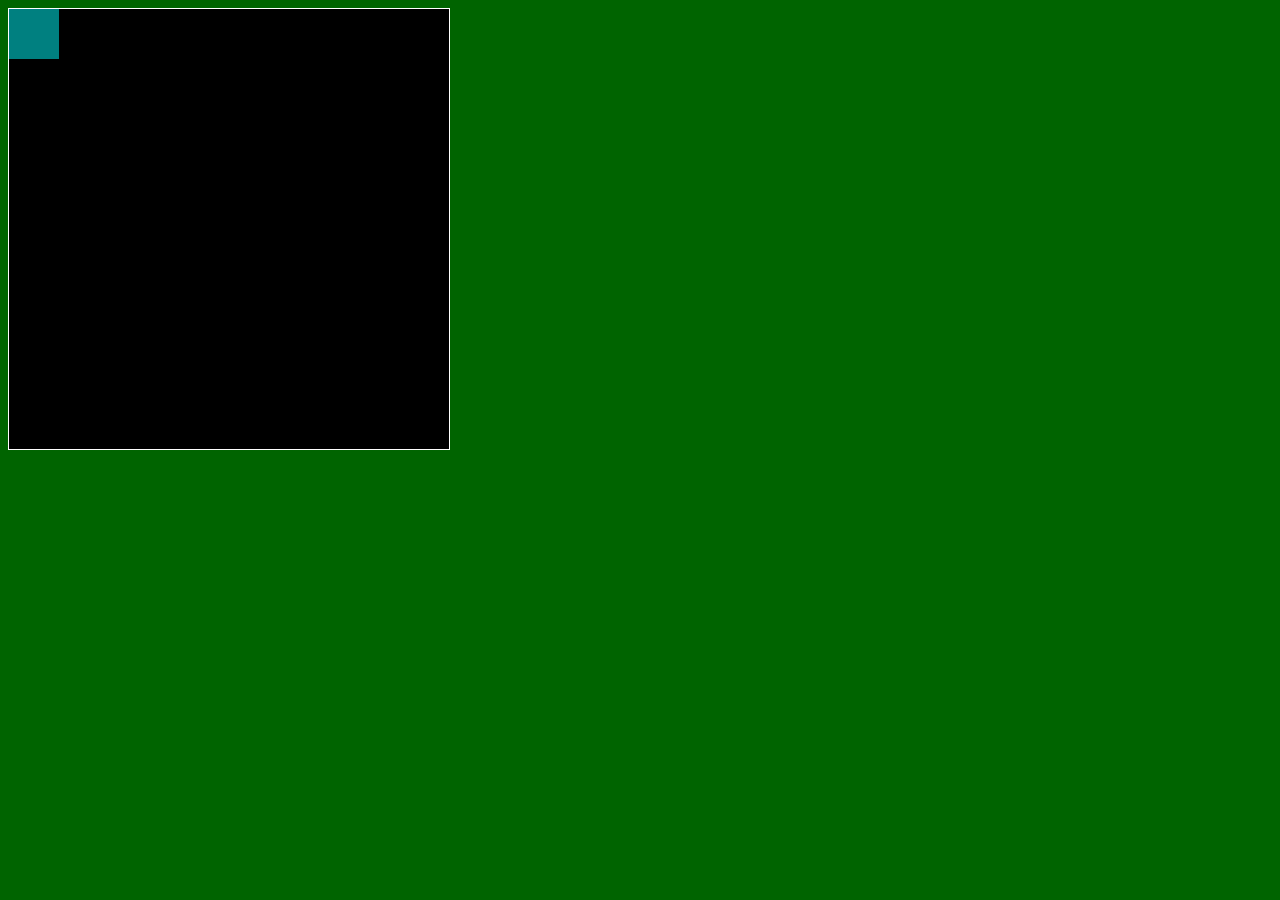
==== asd-projects/walker/index.html @ 446545af "adding ASD projects" ====
<!DOCTYPE html>
<html>
  <head>
    <title>Title</title>
    <!-- Load CSS files -->
    <link rel="stylesheet" type="text/css" href="index.css">
    
    <!-- Load JavaScript files -->
    <script src="jquery.min.js"></script>
    <script src="index.js"></script>
  </head>
  
  <body>
    <div id='board'>
      <div id='gameItem'></div>
    </div>
  </body>
</html>
---- asd-projects/walker/index.css ----
body {
  background-color: darkgreen;
}

#board {
  width: 440px;
  height: 440px;
  border: 1px solid white;
  background-color: black;
  position: relative;
}

#gameItem {
  background-color: teal;
  width: 50px;
  height: 50px;
  position: absolute;
/*   left: 100px; */  /* Uncomment if you want to set a "starting" position */
/*   top: 100px;  */  /* Uncomment if you want to set a "starting" position */
}
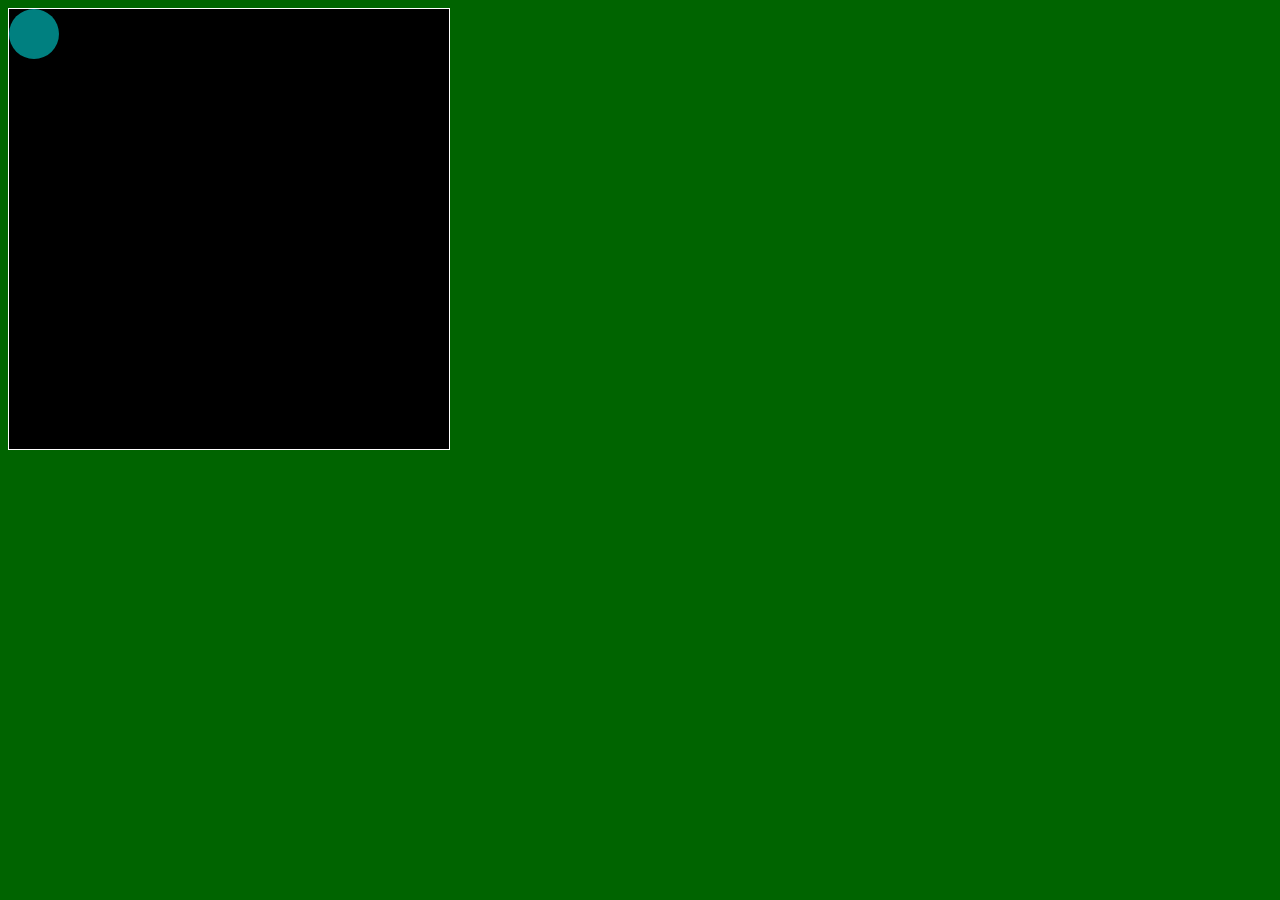
==== commit 5ec8fe8b: "fix image" ====
--- a/asd-projects/walker/index.html
+++ b/asd-projects/walker/index.html
@@ -12,7 +12,7 @@
   
   <body>
     <div id='board'>
-      <div id='gameItem'></div>
+      <div id='walker'></div>
     </div>
   </body>
 </html>
--- a/asd-projects/walker/index.css
+++ b/asd-projects/walker/index.css
@@ -11,11 +11,12 @@
   position: relative;
 }
 
-#gameItem {
+#walker {
   background-color: teal;
   width: 50px;
   height: 50px;
   position: absolute;
+  border-radius: 50px;
 /*   left: 100px; */  /* Uncomment if you want to set a "starting" position */
 /*   top: 100px;  */  /* Uncomment if you want to set a "starting" position */
 }
